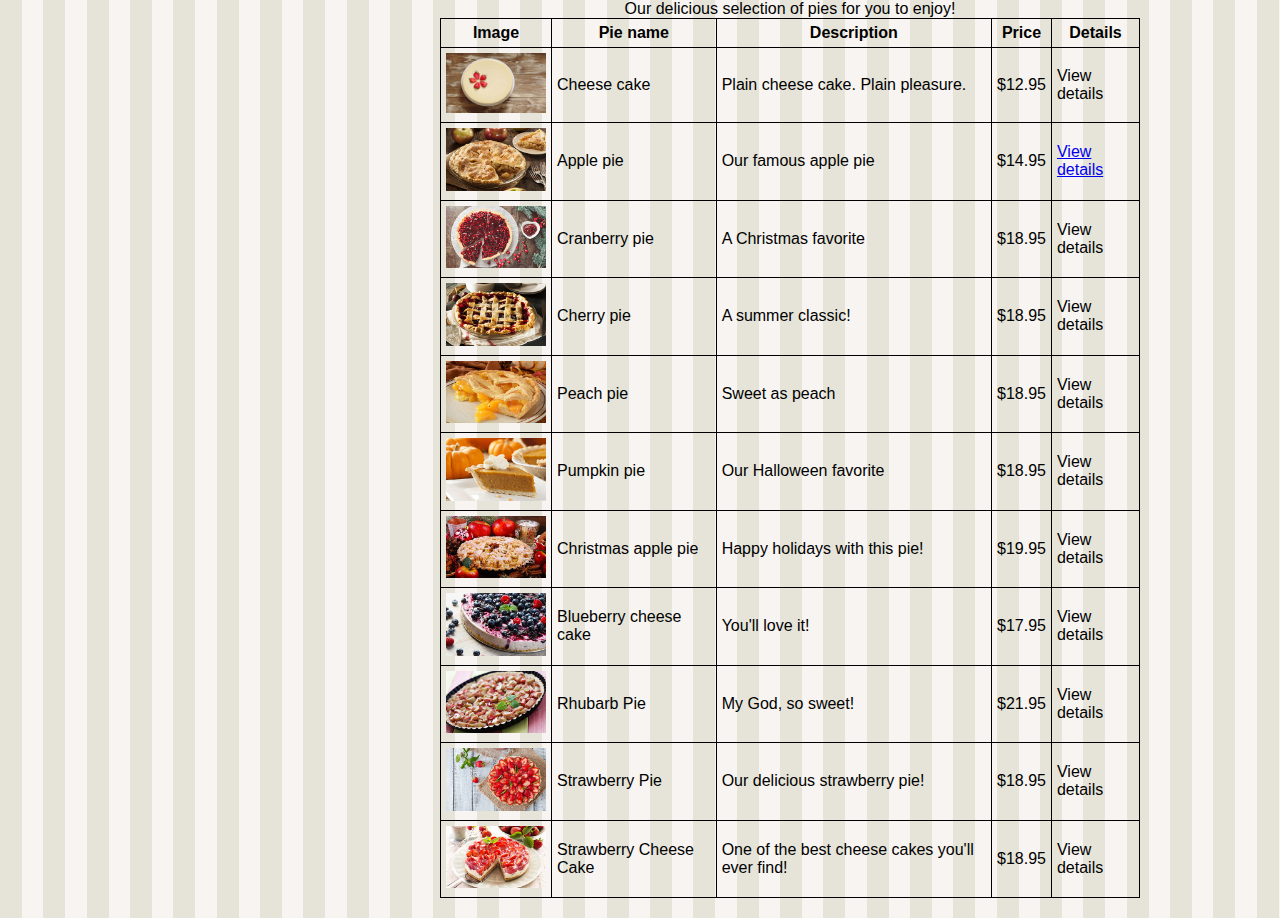
==== allpies.html @ 7c2eaa04 "boilerplate" ====
<!DOCTYPE html>

<html>   
<head>
    <title>Welcome to Bethany's Pie Shop!</title> 
    <meta http-equiv="Content-Type" content="text/html; charset=UTF-8">   
    <meta name="author" content="Bethany&#39;s Pie Shop">
    <meta name="description" content="Store front for Bethany&#39;s Pie Shop">
    <meta name="viewport" content="width=device-width, initial-scale=1">
    <link rel="icon" type="image/png" href="https://pieshop.netlify.com/favicon.png">
    <link rel="stylesheet" type="text/css" href="style.css">
</head>

<body>
    <div style="width:1000px;margin-left: auto;margin-right: auto;">
        <main id="main">
            <table border="1" style="width:100%;border: 1px solid black;border-collapse: collapse; padding: 20px;border-spacing: 5px;">
                <caption>
                    Our delicious selection of pies for you to enjoy!
                </caption>
                <thead>
                    <tr>
                        <th>Image</th>
                        <th>Pie name</th>
                        <th>Description</th>
                        <th>Price</th>
                        <th>Details</th>
                    </tr>
                </thead>
                <tbody>
                    <tr>
                        <td><img src="./images/cheesecakesmall.jpg" width="100"></td>
                        <td>Cheese cake</td>
                        <td>Plain cheese cake. Plain pleasure.</td>
                        <td>$12.95</td>
                        <td>View details</td>
                    </tr>
                    <tr>
                        <td><img src="./images/applepiesmall.jpg" width="100"></td>
                        <td>Apple pie</td>
                        <td>Our famous apple pie</td>
                        <td>$14.95</td>
                        <!-- <td><a href="applepie.html">View details</a></td> -->
                        <td><a href="https://pieshop.netlify.com/applepie.html" target="_blank">View details</a></td>
                    </tr>
                    <tr>
                        <td><img src="./images/cranberrypiesmall.jpg" width="100"></td>
                        <td>Cranberry pie</td>
                        <td>A Christmas favorite</td>
                        <td>$18.95</td>
                        <td>View details</td>
                    </tr>
                    <tr>
                        <td><img src="./images/cherrypiesmall.jpg" width="100"></td>
                        <td>Cherry pie</td>
                        <td>A summer classic!</td>
                        <td>$18.95</td>
                        <td>View details</td>
                    </tr>
                    <tr>
                        <td><img src="./images/peachpiesmall.jpg" width="100"></td>
                        <td>Peach pie</td>
                        <td>Sweet as peach</td>
                        <td>$18.95</td>
                        <td>View details</td>
                    </tr>
                    <tr>
                        <td><img src="./images/pumpkinpiesmall.jpg" width="100"></td>
                        <td>Pumpkin pie</td>
                        <td>Our Halloween favorite</td>
                        <td>$18.95</td>
                        <td>View details</td>
                    </tr>
                    <tr>
                        <td><img src="./images/christmasapplepiesmall.jpg" width="100"></td>
                        <td>Christmas apple pie</td>
                        <td>Happy holidays with this pie!</td>
                        <td>$19.95</td>
                        <td>View details</td>
                    </tr>
                    <tr>
                        <td><img src="./images/blueberrycheesecakesmall.jpg" width="100"></td>
                        <td>Blueberry cheese cake</td>
                        <td>You'll love it!</td>
                        <td>$17.95</td>
                        <td>View details</td>
                    </tr>
                    <tr>
                        <td><img src="./images/rhubarbpiesmall.jpg" width="100"></td>
                        <td>Rhubarb Pie</td>
                        <td>My God, so sweet!</td>
                        <td>$21.95</td>
                        <td>View details</td>
                    </tr>
                    <tr>
                        <td><img src="./images/strawberrypiesmall.jpg" width="100"></td>
                        <td>Strawberry Pie</td>
                        <td>Our delicious strawberry pie!</td>
                        <td>$18.95</td>
                        <td>View details</td>
                    </tr>
                    <tr>
                        <td><img src="./images/strawberrycheesecakesmall.jpg" width="100"></td>
                        <td>Strawberry Cheese Cake</td>
                        <td>One of the best cheese cakes you'll ever find!</td>
                        <td>$18.95</td>
                        <td>View details</td>
                    </tr>
                </tbody>
            </table>
        </main>

    </div>


</body></html>
---- style.css ----
body {
    margin-top: 0px;
    font-family: 'Segoe UI', Tahoma, Geneva, Verdana, sans-serif;
    margin-left: auto;
    margin-right: auto;
    background-color: #e6e4d9;
    background-image: url('./images/pattern.png');
}


#leftmenu {
    float: left;
    width: 30%;
    margin-bottom: 20px;
}

#main {
    float: right;
    width: 70%;
    margin-bottom: 20px;
}

footer {
    clear: both;
    width: 100%;
}

.searchbox {
    padding: 5px;
    margin: 10px 10px;
    width: 200px;
}

th,
td {
    padding: 5px;
}
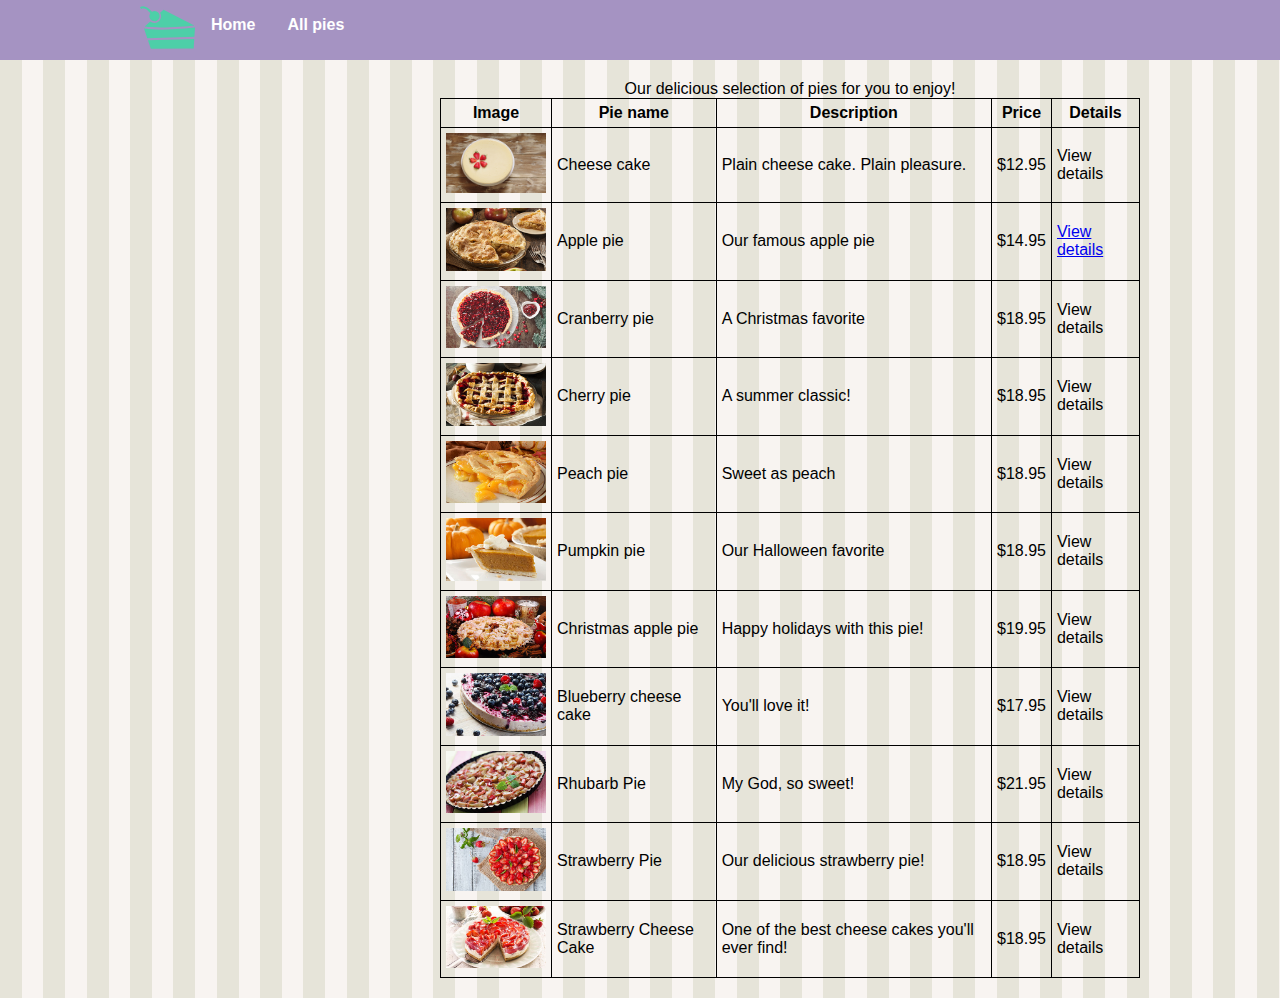
==== commit cd233b3c: "implement nav header with styles" ====
--- a/allpies.html
+++ b/allpies.html
@@ -1,116 +1,148 @@
 <!DOCTYPE html>
 
-<html>   
-<head>
-    <title>Welcome to Bethany's Pie Shop!</title> 
-    <meta http-equiv="Content-Type" content="text/html; charset=UTF-8">   
-    <meta name="author" content="Bethany&#39;s Pie Shop">
-    <meta name="description" content="Store front for Bethany&#39;s Pie Shop">
-    <meta name="viewport" content="width=device-width, initial-scale=1">
-    <link rel="icon" type="image/png" href="https://pieshop.netlify.com/favicon.png">
-    <link rel="stylesheet" type="text/css" href="style.css">
-</head>
+<html>
+  <head>
+    <title>Welcome to Bethany's Pie Shop!</title>
+    <meta http-equiv="Content-Type" content="text/html; charset=UTF-8" />
+    <meta name="author" content="Bethany&#39;s Pie Shop" />
+    <meta name="description" content="Store front for Bethany&#39;s Pie Shop" />
+    <meta name="viewport" content="width=device-width, initial-scale=1" />
+    <link
+      rel="icon"
+      type="image/png"
+      href="https://pieshop.netlify.com/favicon.png"
+    />
+    <link rel="stylesheet" type="text/css" href="style.css" />
+  </head>
 
-<body>
-    <div style="width:1000px;margin-left: auto;margin-right: auto;">
-        <main id="main">
-            <table border="1" style="width:100%;border: 1px solid black;border-collapse: collapse; padding: 20px;border-spacing: 5px;">
-                <caption>
-                    Our delicious selection of pies for you to enjoy!
-                </caption>
-                <thead>
-                    <tr>
-                        <th>Image</th>
-                        <th>Pie name</th>
-                        <th>Description</th>
-                        <th>Price</th>
-                        <th>Details</th>
-                    </tr>
-                </thead>
-                <tbody>
-                    <tr>
-                        <td><img src="./images/cheesecakesmall.jpg" width="100"></td>
-                        <td>Cheese cake</td>
-                        <td>Plain cheese cake. Plain pleasure.</td>
-                        <td>$12.95</td>
-                        <td>View details</td>
-                    </tr>
-                    <tr>
-                        <td><img src="./images/applepiesmall.jpg" width="100"></td>
-                        <td>Apple pie</td>
-                        <td>Our famous apple pie</td>
-                        <td>$14.95</td>
-                        <!-- <td><a href="applepie.html">View details</a></td> -->
-                        <td><a href="https://pieshop.netlify.com/applepie.html" target="_blank">View details</a></td>
-                    </tr>
-                    <tr>
-                        <td><img src="./images/cranberrypiesmall.jpg" width="100"></td>
-                        <td>Cranberry pie</td>
-                        <td>A Christmas favorite</td>
-                        <td>$18.95</td>
-                        <td>View details</td>
-                    </tr>
-                    <tr>
-                        <td><img src="./images/cherrypiesmall.jpg" width="100"></td>
-                        <td>Cherry pie</td>
-                        <td>A summer classic!</td>
-                        <td>$18.95</td>
-                        <td>View details</td>
-                    </tr>
-                    <tr>
-                        <td><img src="./images/peachpiesmall.jpg" width="100"></td>
-                        <td>Peach pie</td>
-                        <td>Sweet as peach</td>
-                        <td>$18.95</td>
-                        <td>View details</td>
-                    </tr>
-                    <tr>
-                        <td><img src="./images/pumpkinpiesmall.jpg" width="100"></td>
-                        <td>Pumpkin pie</td>
-                        <td>Our Halloween favorite</td>
-                        <td>$18.95</td>
-                        <td>View details</td>
-                    </tr>
-                    <tr>
-                        <td><img src="./images/christmasapplepiesmall.jpg" width="100"></td>
-                        <td>Christmas apple pie</td>
-                        <td>Happy holidays with this pie!</td>
-                        <td>$19.95</td>
-                        <td>View details</td>
-                    </tr>
-                    <tr>
-                        <td><img src="./images/blueberrycheesecakesmall.jpg" width="100"></td>
-                        <td>Blueberry cheese cake</td>
-                        <td>You'll love it!</td>
-                        <td>$17.95</td>
-                        <td>View details</td>
-                    </tr>
-                    <tr>
-                        <td><img src="./images/rhubarbpiesmall.jpg" width="100"></td>
-                        <td>Rhubarb Pie</td>
-                        <td>My God, so sweet!</td>
-                        <td>$21.95</td>
-                        <td>View details</td>
-                    </tr>
-                    <tr>
-                        <td><img src="./images/strawberrypiesmall.jpg" width="100"></td>
-                        <td>Strawberry Pie</td>
-                        <td>Our delicious strawberry pie!</td>
-                        <td>$18.95</td>
-                        <td>View details</td>
-                    </tr>
-                    <tr>
-                        <td><img src="./images/strawberrycheesecakesmall.jpg" width="100"></td>
-                        <td>Strawberry Cheese Cake</td>
-                        <td>One of the best cheese cakes you'll ever find!</td>
-                        <td>$18.95</td>
-                        <td>View details</td>
-                    </tr>
-                </tbody>
-            </table>
-        </main>
-
+  <body>
+    <header id="mainheader">
+      <nav>
+        <ul>
+          <li><img src="./images/cake.svg" height="55" /></li>
+          <li><a href="/index.html">Home</a></li>
+          <li><a href="allpies.html">All pies</a></li>
+        </ul>
+      </nav>
+    </header>
+    <div style="width: 1000px; margin-left: auto; margin-right: auto">
+      <main id="main">
+        <table
+          border="1"
+          style="
+            width: 100%;
+            border: 1px solid black;
+            border-collapse: collapse;
+            padding: 20px;
+            border-spacing: 5px;
+          "
+        >
+          <caption>
+            Our delicious selection of pies for you to enjoy!
+          </caption>
+          <thead>
+            <tr>
+              <th>Image</th>
+              <th>Pie name</th>
+              <th>Description</th>
+              <th>Price</th>
+              <th>Details</th>
+            </tr>
+          </thead>
+          <tbody>
+            <tr>
+              <td><img src="./images/cheesecakesmall.jpg" width="100" /></td>
+              <td>Cheese cake</td>
+              <td>Plain cheese cake. Plain pleasure.</td>
+              <td>$12.95</td>
+              <td>View details</td>
+            </tr>
+            <tr>
+              <td><img src="./images/applepiesmall.jpg" width="100" /></td>
+              <td>Apple pie</td>
+              <td>Our famous apple pie</td>
+              <td>$14.95</td>
+              <!-- <td><a href="applepie.html">View details</a></td> -->
+              <td>
+                <a
+                  href="https://pieshop.netlify.com/applepie.html"
+                  target="_blank"
+                  >View details</a
+                >
+              </td>
+            </tr>
+            <tr>
+              <td><img src="./images/cranberrypiesmall.jpg" width="100" /></td>
+              <td>Cranberry pie</td>
+              <td>A Christmas favorite</td>
+              <td>$18.95</td>
+              <td>View details</td>
+            </tr>
+            <tr>
+              <td><img src="./images/cherrypiesmall.jpg" width="100" /></td>
+              <td>Cherry pie</td>
+              <td>A summer classic!</td>
+              <td>$18.95</td>
+              <td>View details</td>
+            </tr>
+            <tr>
+              <td><img src="./images/peachpiesmall.jpg" width="100" /></td>
+              <td>Peach pie</td>
+              <td>Sweet as peach</td>
+              <td>$18.95</td>
+              <td>View details</td>
+            </tr>
+            <tr>
+              <td><img src="./images/pumpkinpiesmall.jpg" width="100" /></td>
+              <td>Pumpkin pie</td>
+              <td>Our Halloween favorite</td>
+              <td>$18.95</td>
+              <td>View details</td>
+            </tr>
+            <tr>
+              <td>
+                <img src="./images/christmasapplepiesmall.jpg" width="100" />
+              </td>
+              <td>Christmas apple pie</td>
+              <td>Happy holidays with this pie!</td>
+              <td>$19.95</td>
+              <td>View details</td>
+            </tr>
+            <tr>
+              <td>
+                <img src="./images/blueberrycheesecakesmall.jpg" width="100" />
+              </td>
+              <td>Blueberry cheese cake</td>
+              <td>You'll love it!</td>
+              <td>$17.95</td>
+              <td>View details</td>
+            </tr>
+            <tr>
+              <td><img src="./images/rhubarbpiesmall.jpg" width="100" /></td>
+              <td>Rhubarb Pie</td>
+              <td>My God, so sweet!</td>
+              <td>$21.95</td>
+              <td>View details</td>
+            </tr>
+            <tr>
+              <td><img src="./images/strawberrypiesmall.jpg" width="100" /></td>
+              <td>Strawberry Pie</td>
+              <td>Our delicious strawberry pie!</td>
+              <td>$18.95</td>
+              <td>View details</td>
+            </tr>
+            <tr>
+              <td>
+                <img src="./images/strawberrycheesecakesmall.jpg" width="100" />
+              </td>
+              <td>Strawberry Cheese Cake</td>
+              <td>One of the best cheese cakes you'll ever find!</td>
+              <td>$18.95</td>
+              <td>View details</td>
+            </tr>
+          </tbody>
+        </table>
+      </main>
     </div>
-
-
-</body></html>+  </body>
+</html>
--- a/style.css
+++ b/style.css
@@ -1,37 +1,66 @@
 body {
-    margin-top: 0px;
-    font-family: 'Segoe UI', Tahoma, Geneva, Verdana, sans-serif;
-    margin-left: auto;
-    margin-right: auto;
-    background-color: #e6e4d9;
-    background-image: url('./images/pattern.png');
+  margin-top: 0px;
+  font-family: "Segoe UI", Tahoma, Geneva, Verdana, sans-serif;
+  margin-left: auto;
+  margin-right: auto;
+  background-color: #e6e4d9;
+  background-image: url("./images/pattern.png");
 }
 
+#mainheader {
+  background-color: #a593c2;
+}
+
+nav {
+  height: 60px;
+  width: 1000px;
+  margin: 0 auto 20px;
+}
+
+nav > ul {
+  list-style-type: none;
+  margin: 0;
+  padding: 0;
+  overflow: hidden;
+}
+
+nav > ul > li {
+  float: left;
+}
+
+nav > ul > li > a {
+  display: block;
+  color: white;
+  text-align: center;
+  padding: 16px;
+  text-decoration: none;
+  font-weight: bold;
+}
 
 #leftmenu {
-    float: left;
-    width: 30%;
-    margin-bottom: 20px;
+  float: left;
+  width: 30%;
+  margin-bottom: 20px;
 }
 
 #main {
-    float: right;
-    width: 70%;
-    margin-bottom: 20px;
+  float: right;
+  width: 70%;
+  margin-bottom: 20px;
 }
 
 footer {
-    clear: both;
-    width: 100%;
+  clear: both;
+  width: 100%;
 }
 
 .searchbox {
-    padding: 5px;
-    margin: 10px 10px;
-    width: 200px;
+  padding: 5px;
+  margin: 10px 10px;
+  width: 200px;
 }
 
 th,
 td {
-    padding: 5px;
-}+  padding: 5px;
+}
